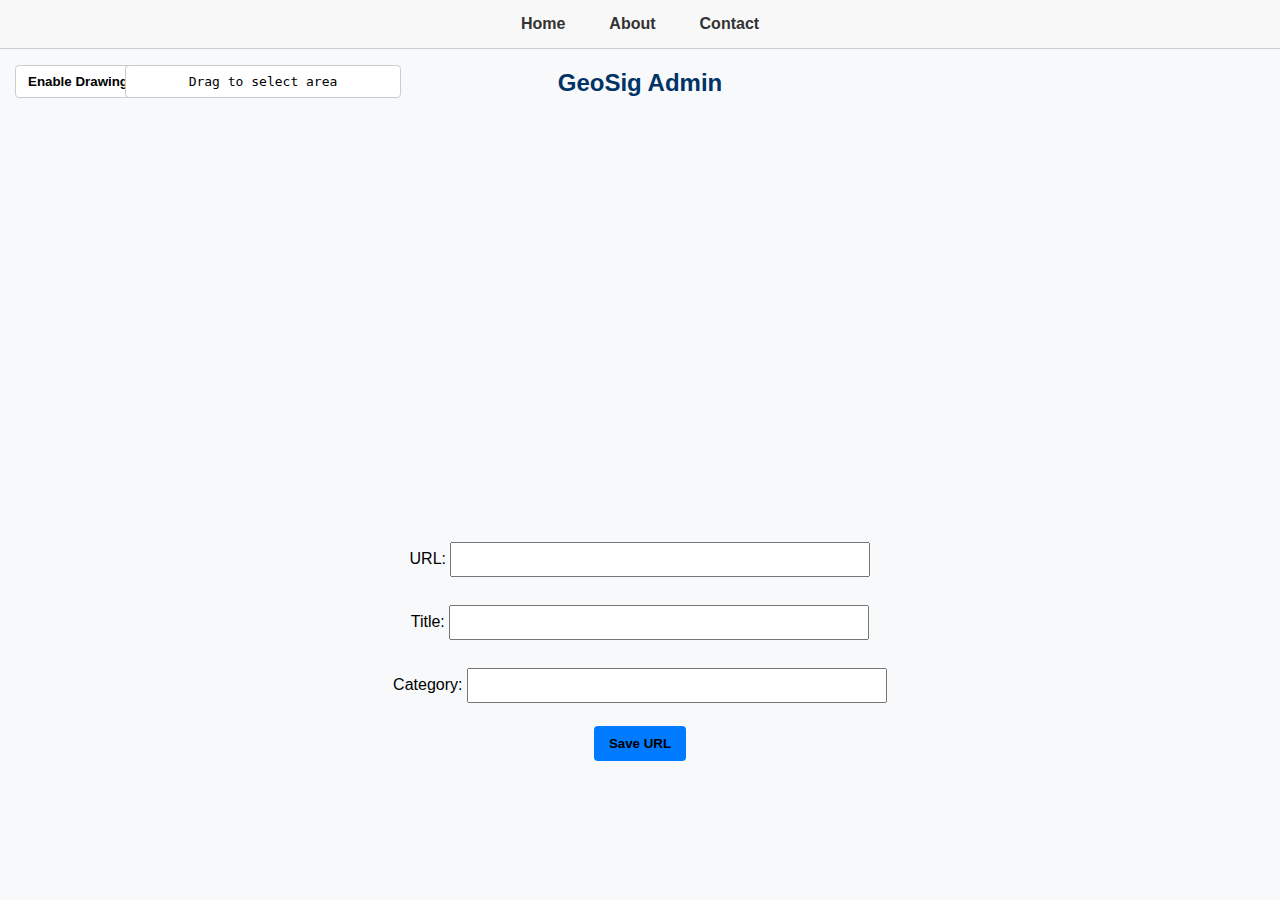
==== frontend/index.html @ efdf429d "Added some html files" ====
<!--
<!DOCTYPE html>
<html lang="en">

<head>
    <button id="draw-toggle" class="map-control">Enable Drawing</button>
    <div id="coordinate-display" class="map-control">Drag to select area</div>
    <script src="https://api.mapbox.com/mapbox-gl-js/v2.15.0/mapbox-gl.js"></script>
    <link href="https://api.mapbox.com/mapbox-gl-js/v2.15.0/mapbox-gl.css" rel="stylesheet" />
    <meta charset="UTF-8">
    <meta name="viewport" content="width=device-width, initial-scale=1.0">
    <title>geosig admin</title>
    <link rel="stylesheet" href="styles.css">
</head>
<body>
    <h1></h1>
    <div id="map" style="height: 400px; width: 100%;"></div>
    <form id="url-form">
        <label for="url">URL:</label>
        <input type="url" id="url" name="url" required><br><br>
        <label for="title">Title:</label>
        <input type="text" id="title" name="title"><br><br>
        <label for="category">Category:</label>
        <input type="text" id="category" name="category"><br><br>
        <input type="hidden" id="bounds" name="bounds">
        <button type="submit">Save URL</button>
    </form>
    <div id="url-list"></div>
    <script src="app.js"></script>
</body>
</html>
-->

<!DOCTYPE html>
<html lang="en">

<head>
    <meta charset="UTF-8">
    <meta name="viewport" content="width=device-width, initial-scale=1.0">
    <title>GeoSig Admin</title>
    <link rel="stylesheet" href="styles.css">
    <script src="https://api.mapbox.com/mapbox-gl-js/v2.15.0/mapbox-gl.js"></script>
    <link href="https://api.mapbox.com/mapbox-gl-js/v2.15.0/mapbox-gl.css" rel="stylesheet" />
</head>

<body>
    <nav>
        <ul>
            <li><a href="index.html">Home</a></li>
            <li><a href="about.html">About</a></li>
            <li><a href="contact.html">Contact</a></li>
        </ul>
    </nav>

    <h1>GeoSig Admin</h1>
    <button id="draw-toggle" class="map-control">Enable Drawing</button>
    <div id="coordinate-display" class="map-control">Drag to select area</div>

    <div id="map" style="height: 400px; width: 100%;"></div>

    <form id="url-form">
        <label for="url">URL:</label>
        <input type="url" id="url" name="url" required><br><br>
        <label for="title">Title:</label>
        <input type="text" id="title" name="title"><br><br>
        <label for="category">Category:</label>
        <input type="text" id="category" name="category"><br><br>
        <input type="hidden" id="bounds" name="bounds">
        <button type="submit">Save URL</button>
    </form>

    <div id="url-list"></div>
    <script src="app.js"></script>
</body>

</html>
---- frontend/styles.css ----
body {
    font-family: Arial, sans-serif;
    margin: 20px;
    padding: 0;
}
h1 {
    color: #003366;
}
form {
    margin-bottom: 20px;
}
input {
    padding: 8px;
    margin: 5px 0;
    width: 100%;
    max-width: 400px;
}
/*
button {
    padding: 10px 15px;
    background-color: #007bff;
    color: black;
    border: none;
    cursor: pointer;
}

button:hover {
    background-color: #69e882;
}
*/

button {
    background-color: #007bff; /* Blue background */
    color: black; /* Ensure white text for visibility */
    border: none;
    padding: 10px 15px; /* Keep padding consistent */
    border-radius: 4px;
    cursor: pointer;
    font-weight: bold;
    transition: background-color 0.3s ease-in-out;
}

button:hover {
    background-color: #69e882;
}

#url-list div {
    margin: 10px 0;
    padding: 10px;
    border: 1px solid #ddd;
    border-radius: 5px;
}

/*
.map-control {
    position: absolute;
    top: 60px; 
    left: 10px;
    z-index: 999;
    padding: 8px 12px;
    background: white;
    border: 1px solid #ccc;
    border-radius: 4px;
    margin: 5px;
}
*/

#map {
    margin-top: 20px; /* Extra space to avoid overlap */
}

.map-control {
    position: absolute;
    top: 10px;
    z-index: 1;
    padding: 8px 12px;
    background: white;
    border: 1px solid #ccc;
    border-radius: 4px;
    margin: 5px;
}


#draw-toggle {
    left: 10px;
}

#coordinate-display {
    left: 120px;
    min-width: 250px;
    font-family: monospace;
}


/* Fix the Reset Selection button width */
#reset-selection {
    display: inline-block;  /* Keeps it from stretching */
    width: auto;  /* Prevents full width */
    padding: 8px 12px;
    background: white;
    border: 1px solid #ccc;
    border-radius: 4px;
    cursor: pointer;
    margin: 10px auto; /* Centers if necessary */
}

/* Style the navigation bar */
nav {
    background-color: #f8f8f8;
    padding: 15px 0;
    text-align: center; /* Center aligns navigation links */
    border-bottom: 1px solid #ccc;
}

/* Remove default list styling */
nav ul {
    list-style-type: none;
    margin: 0;
    padding: 0;
    display: flex;
    justify-content: center; /* Centers links */
    gap: 20px;
}

/* Style navigation links */
nav a {
    text-decoration: none;
    color: #333;
    font-weight: bold;
    font-size: 16px;
    padding: 8px 12px;
    transition: color 0.3s ease-in-out;
}
/*
nav a:hover {
    color: #007bff;
}
*/
/* Center the title */
h1 {
    text-align: center;
    font-size: 24px;
    font-weight: bold;
    margin-top: 20px;
}

/* Ensure the buttons inside the map don't overlap */
.map-control {
    position: absolute;
    top: 60px;
    z-index: 999;
    padding: 8px 12px;
    background: white;
    border: 1px solid #ccc;
    border-radius: 4px;
    margin: 5px;
}

/* Adjust form spacing */
form {
    max-width: 600px;
    margin: 20px auto;
}

input {
    padding: 8px;
    margin: 5px 0;
    width: 100%;
}

/*
button {
    background-color: #007bff; 
    color: white; 
    border: none;
    padding: 8px 12px;
    border-radius: 4px;
    cursor: pointer;
    font-weight: bold;
    transition: background-color 0.3s ease-in-out;
}
*/

/* Global Styles (applies to all pages) */
body {
    font-family: Arial, sans-serif;
    background-color: #f8f9fa;
    margin: 0;
    padding: 0;
    text-align: center;
}

.header {
    background-color: #003366;
    color: white;
    padding: 20px;
    font-size: 24px;
    font-weight: bold;
}

.container {
    display: flex;
    align-items: center;
    justify-content: center;
    max-width: 900px;
    margin: 40px auto;
    padding: 20px;
    background: white;
    box-shadow: 0px 4px 8px rgba(0, 0, 0, 0.1);
    border-radius: 8px;
}

.text-content {
    flex: 2;
    text-align: center;
    padding: 20px;
}

h2 {
    font-size: 26px;
    color: #003366;
}

p {
    font-size: 18px;
    color: #333;
    line-height: 1.6;
}

.image {
    flex: 1;
    padding: 20px;
}

.image img {
    max-width: 100%;
    height: auto;
    border-radius: 8px;
}
---- frontend/styles.css ----
body {
    font-family: Arial, sans-serif;
    margin: 20px;
    padding: 0;
}
h1 {
    color: #003366;
}
form {
    margin-bottom: 20px;
}
input {
    padding: 8px;
    margin: 5px 0;
    width: 100%;
    max-width: 400px;
}
/*
button {
    padding: 10px 15px;
    background-color: #007bff;
    color: black;
    border: none;
    cursor: pointer;
}

button:hover {
    background-color: #69e882;
}
*/

button {
    background-color: #007bff; /* Blue background */
    color: black; /* Ensure white text for visibility */
    border: none;
    padding: 10px 15px; /* Keep padding consistent */
    border-radius: 4px;
    cursor: pointer;
    font-weight: bold;
    transition: background-color 0.3s ease-in-out;
}

button:hover {
    background-color: #69e882;
}

#url-list div {
    margin: 10px 0;
    padding: 10px;
    border: 1px solid #ddd;
    border-radius: 5px;
}

/*
.map-control {
    position: absolute;
    top: 60px; 
    left: 10px;
    z-index: 999;
    padding: 8px 12px;
    background: white;
    border: 1px solid #ccc;
    border-radius: 4px;
    margin: 5px;
}
*/

#map {
    margin-top: 20px; /* Extra space to avoid overlap */
}

.map-control {
    position: absolute;
    top: 10px;
    z-index: 1;
    padding: 8px 12px;
    background: white;
    border: 1px solid #ccc;
    border-radius: 4px;
    margin: 5px;
}


#draw-toggle {
    left: 10px;
}

#coordinate-display {
    left: 120px;
    min-width: 250px;
    font-family: monospace;
}


/* Fix the Reset Selection button width */
#reset-selection {
    display: inline-block;  /* Keeps it from stretching */
    width: auto;  /* Prevents full width */
    padding: 8px 12px;
    background: white;
    border: 1px solid #ccc;
    border-radius: 4px;
    cursor: pointer;
    margin: 10px auto; /* Centers if necessary */
}

/* Style the navigation bar */
nav {
    background-color: #f8f8f8;
    padding: 15px 0;
    text-align: center; /* Center aligns navigation links */
    border-bottom: 1px solid #ccc;
}

/* Remove default list styling */
nav ul {
    list-style-type: none;
    margin: 0;
    padding: 0;
    display: flex;
    justify-content: center; /* Centers links */
    gap: 20px;
}

/* Style navigation links */
nav a {
    text-decoration: none;
    color: #333;
    font-weight: bold;
    font-size: 16px;
    padding: 8px 12px;
    transition: color 0.3s ease-in-out;
}
/*
nav a:hover {
    color: #007bff;
}
*/
/* Center the title */
h1 {
    text-align: center;
    font-size: 24px;
    font-weight: bold;
    margin-top: 20px;
}

/* Ensure the buttons inside the map don't overlap */
.map-control {
    position: absolute;
    top: 60px;
    z-index: 999;
    padding: 8px 12px;
    background: white;
    border: 1px solid #ccc;
    border-radius: 4px;
    margin: 5px;
}

/* Adjust form spacing */
form {
    max-width: 600px;
    margin: 20px auto;
}

input {
    padding: 8px;
    margin: 5px 0;
    width: 100%;
}

/*
button {
    background-color: #007bff; 
    color: white; 
    border: none;
    padding: 8px 12px;
    border-radius: 4px;
    cursor: pointer;
    font-weight: bold;
    transition: background-color 0.3s ease-in-out;
}
*/

/* Global Styles (applies to all pages) */
body {
    font-family: Arial, sans-serif;
    background-color: #f8f9fa;
    margin: 0;
    padding: 0;
    text-align: center;
}

.header {
    background-color: #003366;
    color: white;
    padding: 20px;
    font-size: 24px;
    font-weight: bold;
}

.container {
    display: flex;
    align-items: center;
    justify-content: center;
    max-width: 900px;
    margin: 40px auto;
    padding: 20px;
    background: white;
    box-shadow: 0px 4px 8px rgba(0, 0, 0, 0.1);
    border-radius: 8px;
}

.text-content {
    flex: 2;
    text-align: center;
    padding: 20px;
}

h2 {
    font-size: 26px;
    color: #003366;
}

p {
    font-size: 18px;
    color: #333;
    line-height: 1.6;
}

.image {
    flex: 1;
    padding: 20px;
}

.image img {
    max-width: 100%;
    height: auto;
    border-radius: 8px;
}
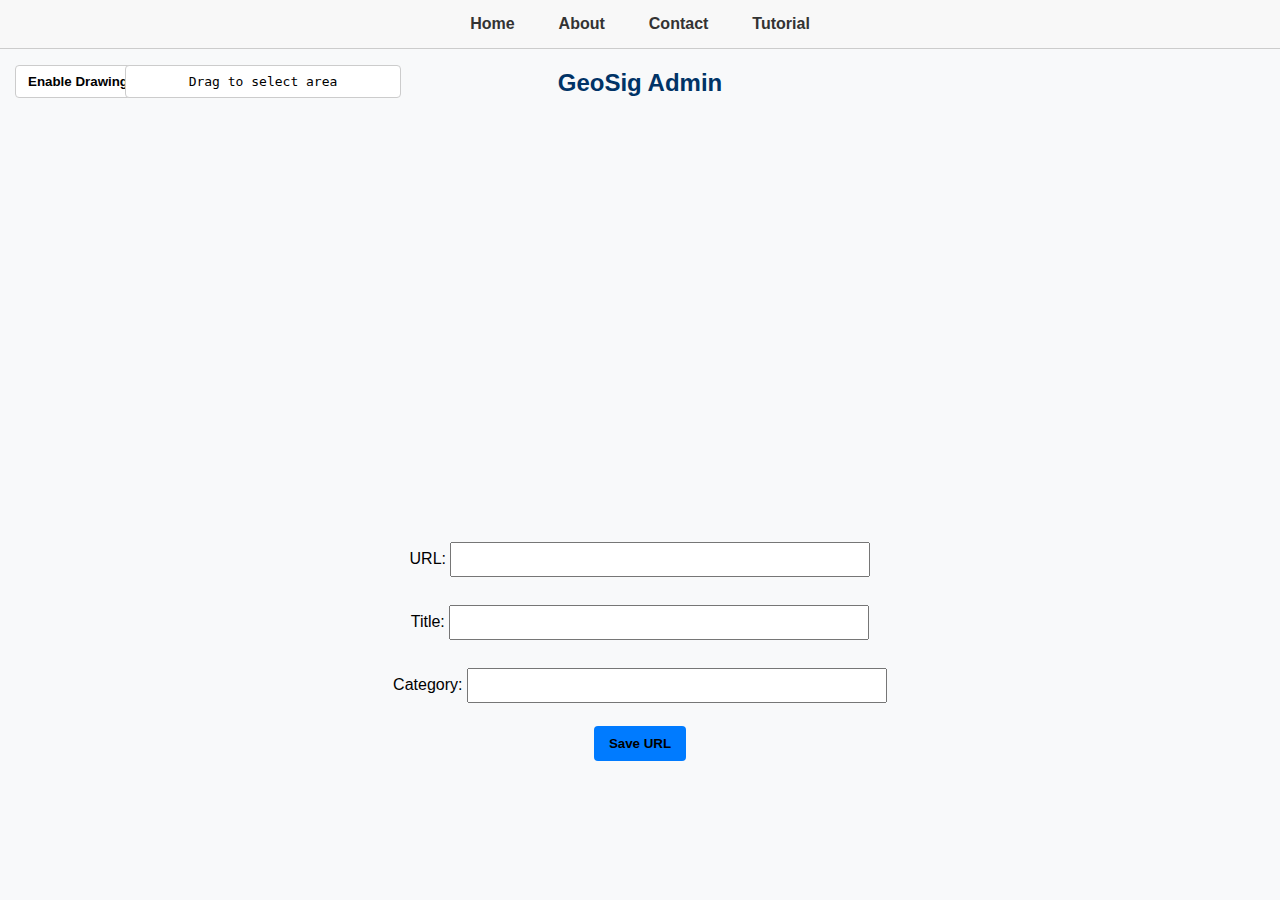
==== commit 364a0519: "Updated tutorial page and styles" ====
--- a/frontend/index.html
+++ b/frontend/index.html
@@ -49,6 +49,7 @@
             <li><a href="index.html">Home</a></li>
             <li><a href="about.html">About</a></li>
             <li><a href="contact.html">Contact</a></li>
+            <li><a href="tutorial.html">Tutorial</a></li>
         </ul>
     </nav>
 
--- a/frontend/styles.css
+++ b/frontend/styles.css
@@ -193,9 +193,11 @@
 .header {
     background-color: #003366;
     color: white;
+    text-align: center;
     padding: 20px;
     font-size: 24px;
     font-weight: bold;
+    position: relative;
 }
 
 .container {
@@ -236,4 +238,115 @@
     max-width: 100%;
     height: auto;
     border-radius: 8px;
+}
+
+.home-link {
+    position: absolute;
+    left: 20px;
+    top: 50%;
+    transform: translateY(-50%);
+    color: white;
+    text-decoration: none;
+    font-size: 18px;
+    font-weight: bold;
+}
+
+.home-link:hover {
+    text-decoration: underline;
+}
+
+/* Contact Section */
+.contact-section {
+    text-align: center;
+    margin-top: 40px;
+}
+
+.contact-section h2 {
+    color: #0d47a1;
+    font-size: 28px;
+    margin-bottom: 20px;
+}
+
+/* Contact Panels - Bigger and Stacked */
+.contact-panel {
+    background: white;
+    padding: 30px;
+    width: 70%;
+    max-width: 800px;
+    margin: 20px auto;
+    box-shadow: 0px 4px 8px rgba(0, 0, 0, 0.2);
+    border-radius: 10px;
+    text-align: center;
+}
+
+.contact-panel h3 {
+    margin-bottom: 10px;
+    color: #0d47a1;
+    font-size: 24px;
+}
+
+.contact-panel p {
+    margin: 8px 0;
+    font-size: 18px;
+}
+
+/* Tutorial Section */
+.tutorial-section {
+    text-align: center;
+    margin-top: 40px;
+}
+
+.tutorial-section h2 {
+    color: #0d47a1;
+    font-size: 28px;
+    margin-bottom: 10px;
+}
+
+.tutorial-section p {
+    font-size: 18px;
+    margin-bottom: 30px;
+}
+
+/* Tutorial Panels */
+.tutorial-container {
+    display: flex;
+    justify-content: center;
+    flex-wrap: wrap;
+    gap: 20px;
+}
+
+.tutorial-panel {
+    background: white;
+    padding: 30px;
+    width: 45%;
+    max-width: 500px;
+    min-width: 300px;
+    box-shadow: 0px 4px 8px rgba(0, 0, 0, 0.2);
+    border-radius: 10px;
+    text-align: center;
+}
+
+.tutorial-panel h3 {
+    color: #0d47a1;
+    font-size: 24px;
+    margin-bottom: 10px;
+}
+
+.tutorial-panel p {
+    font-size: 16px;
+    margin-bottom: 20px;
+}
+
+.btn {
+    display: inline-block;
+    padding: 10px 20px;
+    background: #0d47a1;
+    color: white;
+    text-decoration: none;
+    border-radius: 5px;
+    font-size: 16px;
+}
+
+.btn:hover {
+    background: #0b3c8b;
 }--- a/frontend/styles.css
+++ b/frontend/styles.css
@@ -193,9 +193,11 @@
 .header {
     background-color: #003366;
     color: white;
+    text-align: center;
     padding: 20px;
     font-size: 24px;
     font-weight: bold;
+    position: relative;
 }
 
 .container {
@@ -236,4 +238,115 @@
     max-width: 100%;
     height: auto;
     border-radius: 8px;
+}
+
+.home-link {
+    position: absolute;
+    left: 20px;
+    top: 50%;
+    transform: translateY(-50%);
+    color: white;
+    text-decoration: none;
+    font-size: 18px;
+    font-weight: bold;
+}
+
+.home-link:hover {
+    text-decoration: underline;
+}
+
+/* Contact Section */
+.contact-section {
+    text-align: center;
+    margin-top: 40px;
+}
+
+.contact-section h2 {
+    color: #0d47a1;
+    font-size: 28px;
+    margin-bottom: 20px;
+}
+
+/* Contact Panels - Bigger and Stacked */
+.contact-panel {
+    background: white;
+    padding: 30px;
+    width: 70%;
+    max-width: 800px;
+    margin: 20px auto;
+    box-shadow: 0px 4px 8px rgba(0, 0, 0, 0.2);
+    border-radius: 10px;
+    text-align: center;
+}
+
+.contact-panel h3 {
+    margin-bottom: 10px;
+    color: #0d47a1;
+    font-size: 24px;
+}
+
+.contact-panel p {
+    margin: 8px 0;
+    font-size: 18px;
+}
+
+/* Tutorial Section */
+.tutorial-section {
+    text-align: center;
+    margin-top: 40px;
+}
+
+.tutorial-section h2 {
+    color: #0d47a1;
+    font-size: 28px;
+    margin-bottom: 10px;
+}
+
+.tutorial-section p {
+    font-size: 18px;
+    margin-bottom: 30px;
+}
+
+/* Tutorial Panels */
+.tutorial-container {
+    display: flex;
+    justify-content: center;
+    flex-wrap: wrap;
+    gap: 20px;
+}
+
+.tutorial-panel {
+    background: white;
+    padding: 30px;
+    width: 45%;
+    max-width: 500px;
+    min-width: 300px;
+    box-shadow: 0px 4px 8px rgba(0, 0, 0, 0.2);
+    border-radius: 10px;
+    text-align: center;
+}
+
+.tutorial-panel h3 {
+    color: #0d47a1;
+    font-size: 24px;
+    margin-bottom: 10px;
+}
+
+.tutorial-panel p {
+    font-size: 16px;
+    margin-bottom: 20px;
+}
+
+.btn {
+    display: inline-block;
+    padding: 10px 20px;
+    background: #0d47a1;
+    color: white;
+    text-decoration: none;
+    border-radius: 5px;
+    font-size: 16px;
+}
+
+.btn:hover {
+    background: #0b3c8b;
 }